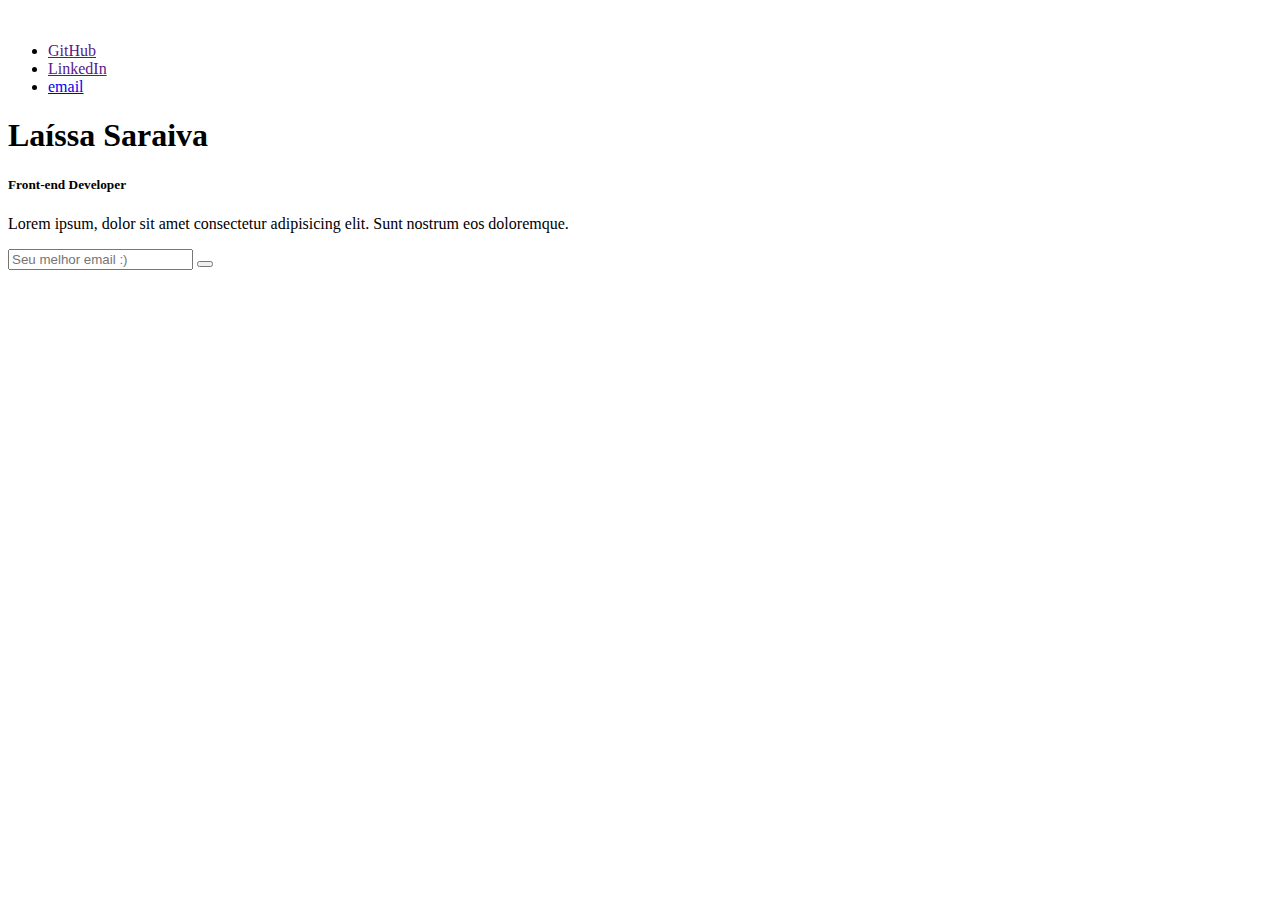
==== index.html @ 48895b40 "Create index.html" ====
<!DOCTYPE html>
<html lang="pt-br">
<head>
    <meta charset="UTF-8">
    <meta http-equiv="X-UA-Compatible" content="IE=edge">
    <meta name="viewport" content="width=device-width, initial-scale=1.0">
    <title>Exercício - Gama Academy - Css</title>
    <script src="https://kit.fontawesome.com/a7e2bd8b8b.js" crossorigin="anonymous"></script>
</head>
<body>
    <header>
        <div>
            <img src="" alt="">
        </div>
        <div>
            <ul>
                <li>
                    <a target="_blank" href="">GitHub</a>
                </li>
                <li>
                    <a target="_blank" href="">LinkedIn</a>
                </li>
                <li>
                    <a  target="_blank" href="mailto:teste@teste.com">email</a>
                </li>
            </ul>
        </div>
        
    </header>

    <main>
        <section>
            <div id="name">
                <h1>Laíssa Saraiva</h1>
                <h5>Front-end Developer</h5>
            </div>

            <div id="arrow">
                <i class="fa-solid fa-circle-arrow-down"></i>
            </div>

            <div id="about">
                <p>Lorem ipsum, dolor sit amet consectetur adipisicing elit. Sunt nostrum eos doloremque.</p>
            </div>

            <div>
                <form>
                    <input type="text" placeholder="Seu melhor email :)">
                    <button></button>
                </form>
            </div>
            
        </section>    
    </main>
   
</body>
</html>
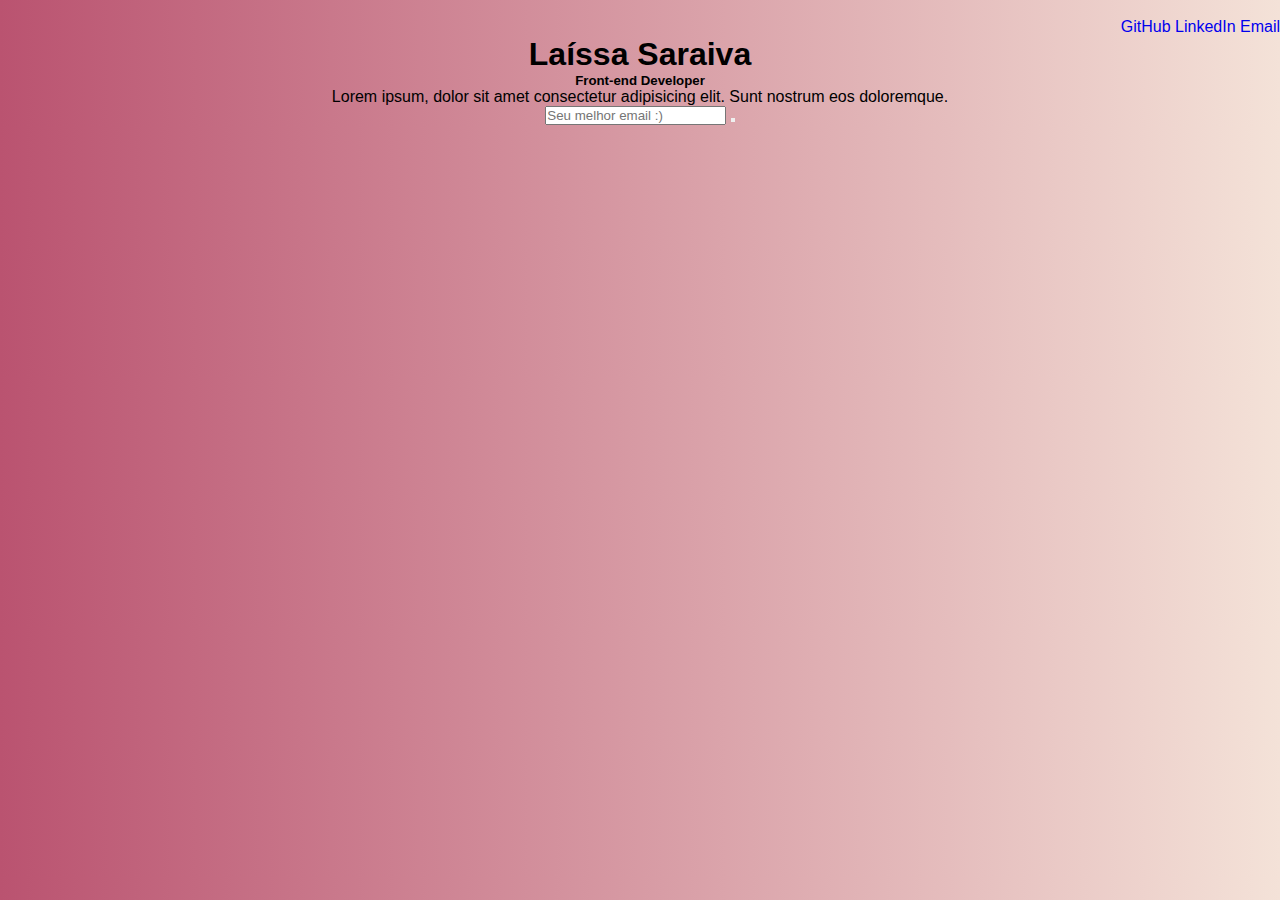
==== commit cac78fb8: "Criação de página de estilos" ====
--- a/index.html
+++ b/index.html
@@ -6,22 +6,23 @@
     <meta name="viewport" content="width=device-width, initial-scale=1.0">
     <title>Exercício - Gama Academy - Css</title>
     <script src="https://kit.fontawesome.com/a7e2bd8b8b.js" crossorigin="anonymous"></script>
+    <link rel="stylesheet" href="./style.css">
 </head>
 <body>
     <header>
         <div>
             <img src="" alt="">
         </div>
-        <div>
+        <div id="menu__nav">
             <ul>
                 <li>
-                    <a target="_blank" href="">GitHub</a>
+                    <a target="_blank" href="https://github.com/LaissaSaraiva">GitHub</a>
                 </li>
                 <li>
-                    <a target="_blank" href="">LinkedIn</a>
+                    <a target="_blank" href="https://www.linkedin.com/in/laissasc/">LinkedIn</a>
                 </li>
                 <li>
-                    <a  target="_blank" href="mailto:teste@teste.com">email</a>
+                    <a  target="_blank" href="mailto:teste@teste.com">Email</a>
                 </li>
             </ul>
         </div>
--- a/style.css
+++ b/style.css
@@ -0,0 +1,31 @@
+*{
+    padding: 0;
+    margin: 0;
+    box-sizing: border-box;
+    font-family: Verdana, Geneva, Tahoma, sans-serif;
+    /* color:rgb(160, 71, 123); */
+}
+
+
+ul{
+    list-style: none;
+}
+
+a {
+    text-decoration: none;
+}
+
+body {
+    background:linear-gradient(90deg,#BA5370,#F4E2D8);
+    text-align: center;
+}
+
+#menu__nav{
+    text-align: right;
+    paddins
+   
+}
+
+#menu__nav li {
+    display: inline-block;
+}